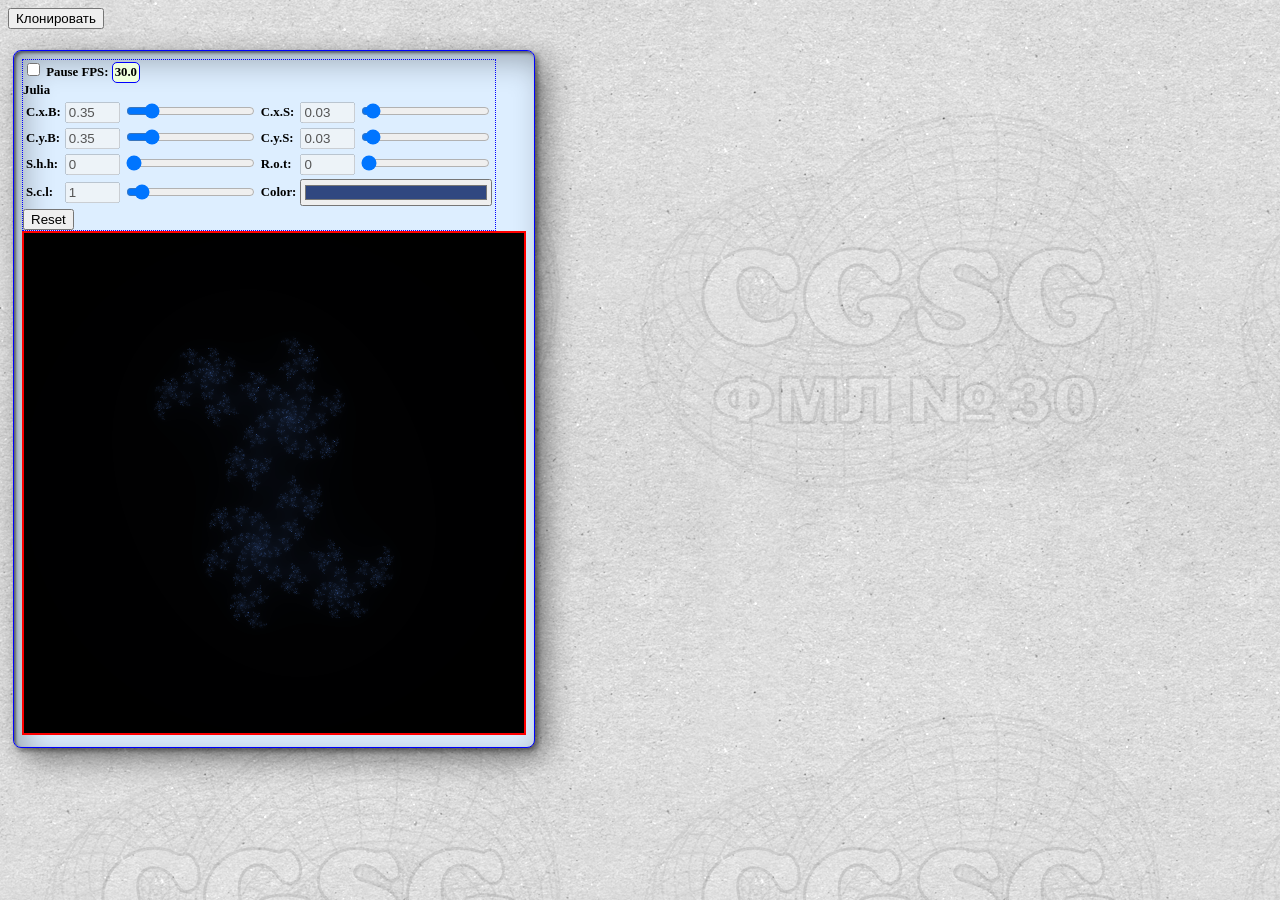
==== 01-fractal/index.html @ ddd7cbe3 "Add close button." ====
<!DOCTYPE html>
<html lang="ru" class="notranslate" translate="no">
  <head>
    <meta name="google" content="notranslate">    
    <meta charset="utf-8" />
    <link rel="shortcut icon" href="/images/favcgsg.png" type="image/png" />
    <title>CGSG:VG4 CGSG'SummerPractice2024. G.Julia Drawing</title>
    <style>
      .fpsd, .fps, .pause {
        display: inline-block;
      }
      .fps {
        border: 1px solid blue;
        border-radius: 5px;
        padding: 2px;
        background-color: #EEFFDD;
      }
      .box {
        display: inline-block;
        border: 1px dotted blue;
      }
      .group {
        display: inline-block;
        background-color: #EEFFDD;

        border-radius: 5px;
        padding: 8px; /* комментарии */
        background-color: #DEF;
        margin: 5px;
        border-radius: 8px; font-size: 0.8em;
        font-weight: bold;
        border: 1px blue solid;
        /*
        min-width: 47px;
        min-height: 30px;
        background-image: url(https://www.gravatar.com/avatar/FEDA?size=47&default=retro);
        background-repeat: no-repeat;
        background-opacity: 0.30;
        background-position: top right;
        */
        box-shadow: inset 10px 10px 30px rgba(0, 0, 0, 0.3),
              inset 2px 2px 3px rgba(0,0,0,.5),
              3px 3px 5px rgba(0, 0, 0, 0.4),
              10px 10px 30px rgba(0, 0, 0, 0.5);

      }
      .number {
        width: 47px;
      }
      body {
        background-image: url(/images/cgsg_cardboard.png);
      }
    </style>
    <script src = "/libs/hammer/hammer.min.js"></script>
  </head>
  <body>

    <!--<p>Back color: <input id="backColor" type="color" value="#FFEEAA" /></p>
    <p>--><button id="clone">Клонировать</button></p>
    <div class="group">
      <div class="ctrl box" style="font-size: 1em">
        <div class='fpsd'><input class='pause' type="checkbox" value="" /> Pause</div>
        <div class='fpsd'>FPS: <div class="fps">30.0</div></div>
        <br />Julia
        <table>
          <tr>
            <!-- <td>C.x.B:</td><td><span name="CxB" class="CxB number">0.35</span></td><td><input name="sl_CxB" class="sl_CxB slider" type="range" min="8" max="180" value="35" /></td> -->
            <td>C.x.B:</td><td><input name="CxB" class="CxB number" value="0.35" disabled /></td><td><input name="sl_CxB" class="sl_CxB slider" type="range" min="8" max="180" value="35" /></td>
            <td>C.x.S:</td><td><input name="CxS" class="CxS number" value="0.00" disabled /></td><td><input name="sl_CxS" class="sl_CxS slider" type="range" min="0" max="100" value="0" /></td>
          </tr>
          <tr>
            <td>C.y.B:</td><td><input name="CyB" class="CyB number" value="0.35" disabled /></td><td><input name="sl_CyB" class="sl_CyB slider" type="range" min="8" max="180" value="35" /></td>
            <td>C.y.S:</td><td><input name="CyS" class="CyS number" value="0.00" disabled /></td><td><input name="sl_CyS" class="sl_CyS slider" type="range" min="0" max="100" value="0" /></td>
          </tr>
          <tr>
            <td>S.h.h:</td><td><input name="Sh" class="Sh number" value="0.00" disabled /></td><td><input name="sl_Sh" class="sl_Sh slider" type="range" min="0" max="500" value="0" /></td>
            <td>R.o.t:</td><td><input name="Rot" class="Rot number" value="0.00" disabled /></td><td><input name="sl_Rot" class="sl_Rot slider" type="range" min="0" max="18000" value="0" /></td>
          </tr>
          <tr>
            <td>S.c.l:</td><td><input name="Scl" class="Scl number" value="1.00" disabled /></td><td><input name="sl_Scl" class="sl_Scl slider" type="range" min="47" max="800" value="100" /></td>
            <td>Color:</td><td colspan="2"><input style="width: 100%;" name="sl_Col" type="color" value="#304780" /></td>
          </tr>
        </table>
        <input class='reset' type="button" checked value="Reset" />
      </div>
      <br />
      <canvas id="myCan" width="500px" height="500px" style="border: 2px solid red"></canvas>
    </div>
    <script type="module" src="./main.min.js" ></script>
  </body>
</html>
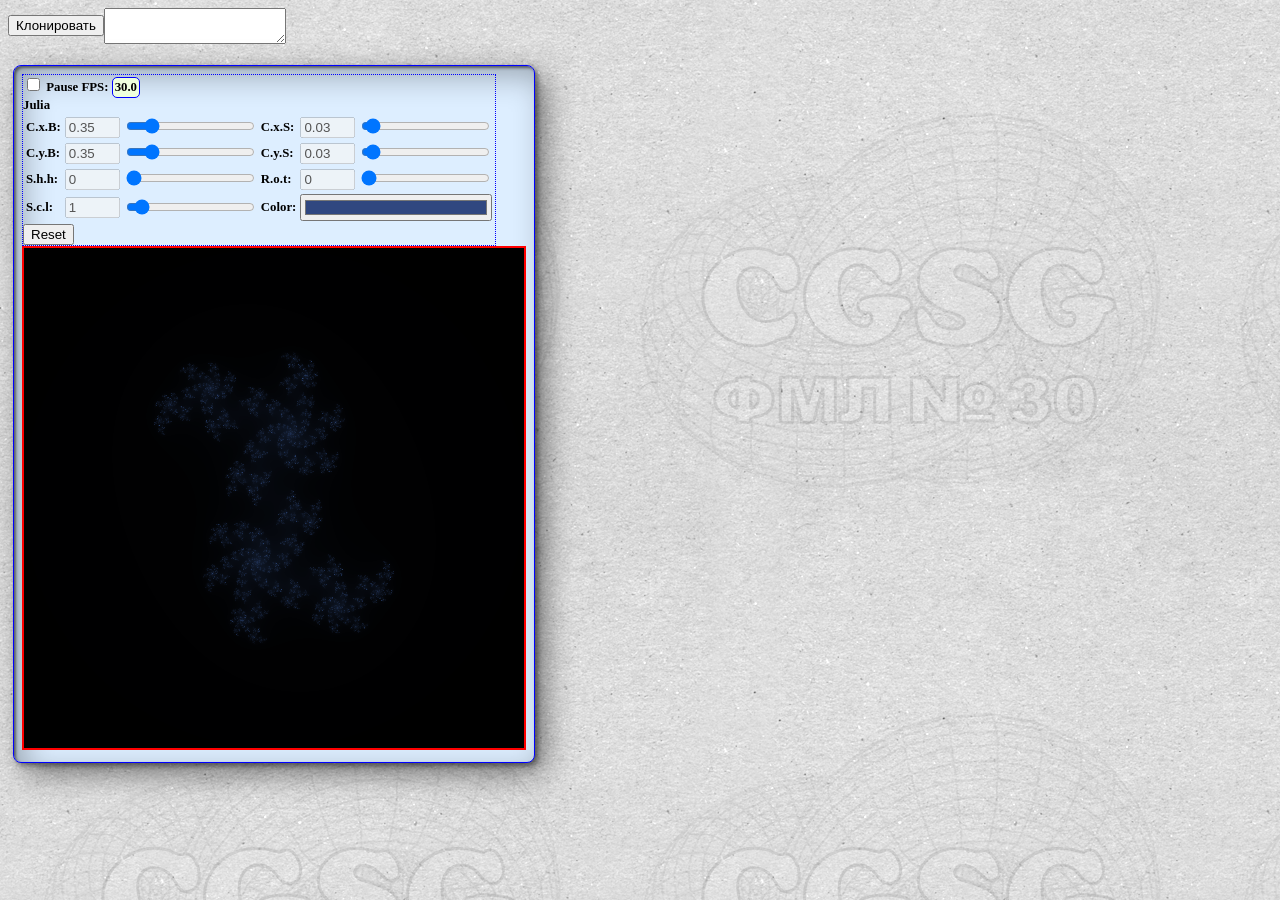
==== commit a5c2be58: "Add smooth removing." ====
--- a/01-fractal/index.html
+++ b/01-fractal/index.html
@@ -19,9 +19,18 @@
         display: inline-block;
         border: 1px dotted blue;
       }
+      .animate {
+        width: 0px;
+        height: 0px;
+        transition: 2s;
+        -moz-transition: 2s;
+        -webkit-transition: 2s;
+        -o-transition: 2s;
+      }
       .group {
+        vertical-align: top;
         display: inline-block;
-        background-color: #EEFFDD;
+        /*background-color: #EEFFDD;*/
 
         border-radius: 5px;
         padding: 8px; /* комментарии */
@@ -56,7 +65,7 @@
   <body>
 
     <!--<p>Back color: <input id="backColor" type="color" value="#FFEEAA" /></p>
-    <p>--><button id="clone">Клонировать</button></p>
+    <p>--><button id="clone">Клонировать</button><textarea id="log" style="vertical-align: middle;"></textarea></p>
     <div class="group">
       <div class="ctrl box" style="font-size: 1em">
         <div class='fpsd'><input class='pause' type="checkbox" value="" /> Pause</div>
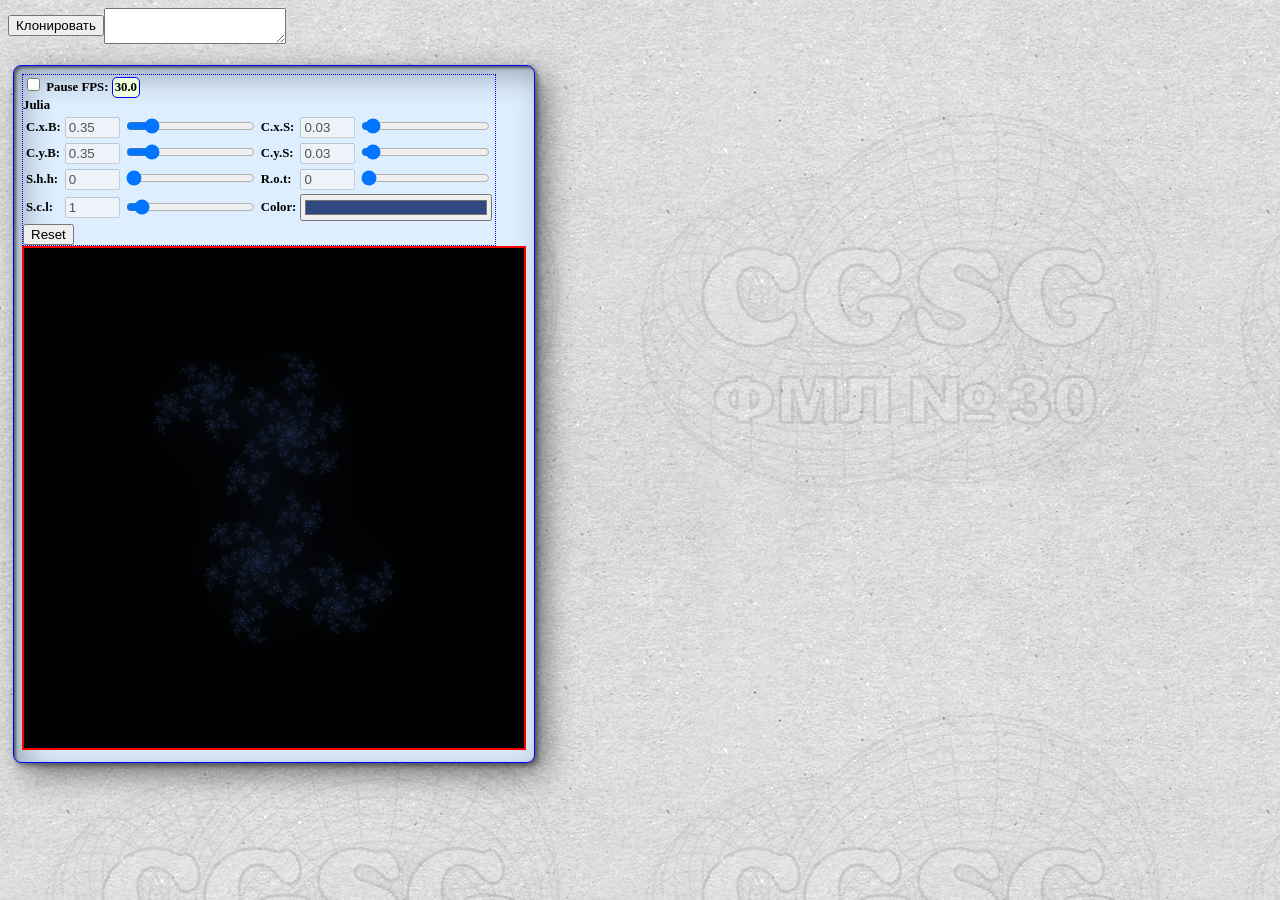
==== commit 3c9b2aba: "Correct pinch handle function to arrow one." ====
--- a/01-fractal/index.html
+++ b/01-fractal/index.html
@@ -95,6 +95,6 @@
       <br />
       <canvas id="myCan" width="500px" height="500px" style="border: 2px solid red"></canvas>
     </div>
-    <script type="module" src="./main.min.js" ></script>
+    <script type="module" src="./main.min.js?123" ></script>
   </body>
 </html>
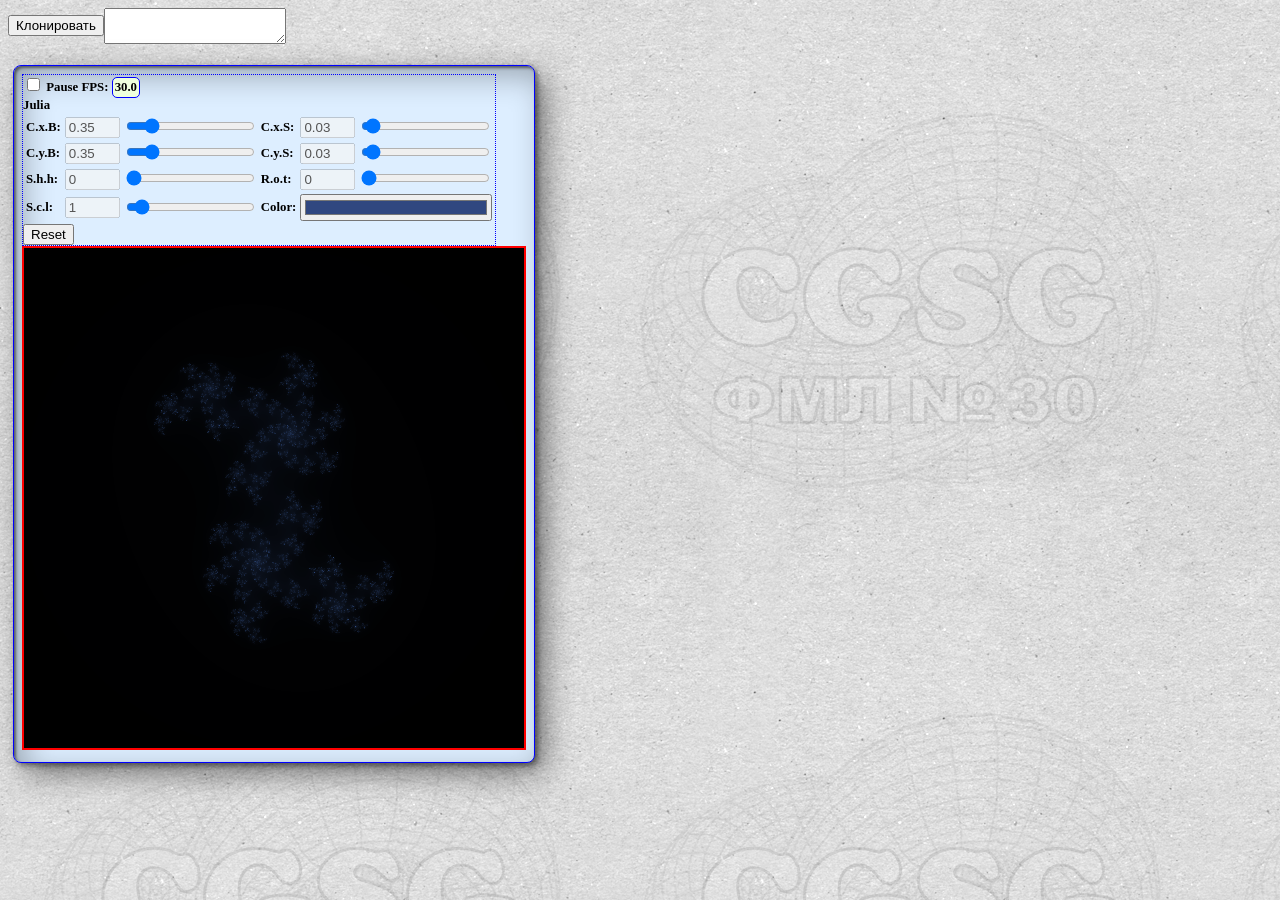
==== commit 68c74121: "Correct pinch zoom factor." ====
--- a/01-fractal/index.html
+++ b/01-fractal/index.html
@@ -95,6 +95,6 @@
       <br />
       <canvas id="myCan" width="500px" height="500px" style="border: 2px solid red"></canvas>
     </div>
-    <script type="module" src="./main.min.js?123" ></script>
+    <script type="module" src="./main.min.js?12345" ></script>
   </body>
 </html>
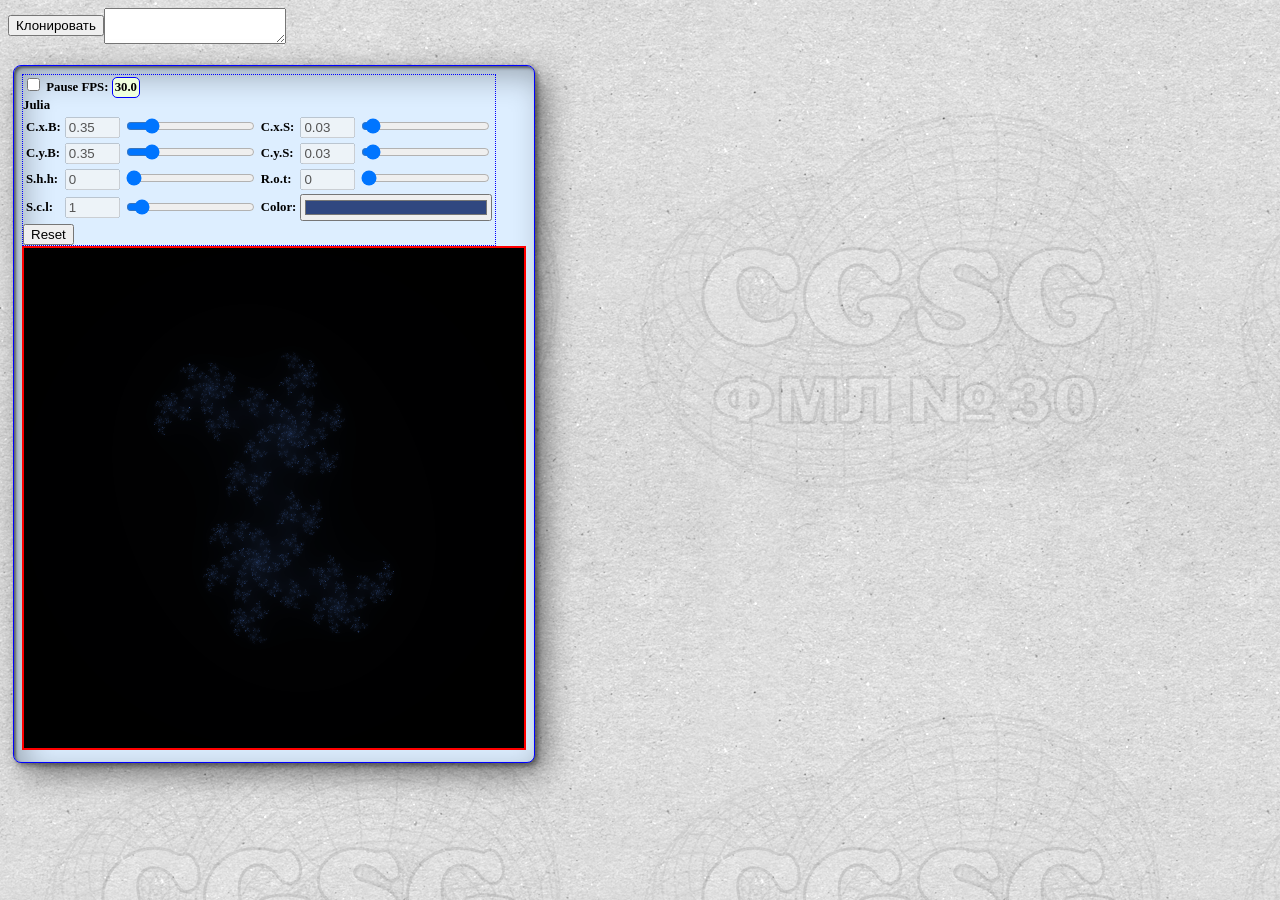
==== commit 3f2c93a7: "Correct pinch zoom factor." ====
--- a/01-fractal/index.html
+++ b/01-fractal/index.html
@@ -95,6 +95,6 @@
       <br />
       <canvas id="myCan" width="500px" height="500px" style="border: 2px solid red"></canvas>
     </div>
-    <script type="module" src="./main.min.js?12345" ></script>
+    <script type="module" src="./main.min.js?12345678" ></script>
   </body>
 </html>
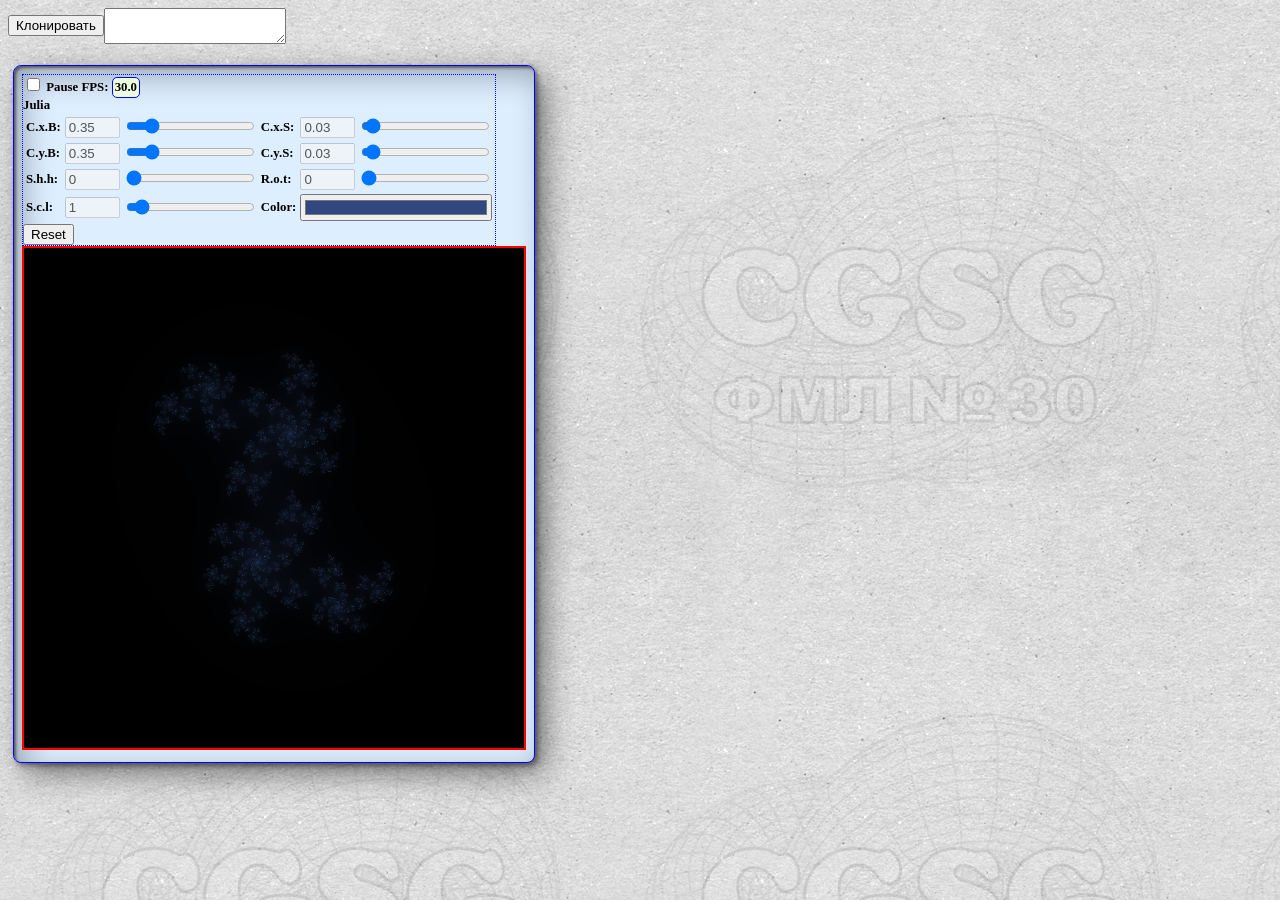
==== commit fa4cbdb8: "Change script include type & remove animate class." ====
--- a/01-fractal/index.html
+++ b/01-fractal/index.html
@@ -61,6 +61,7 @@
       }
     </style>
     <script src = "/libs/hammer/hammer.min.js"></script>
+    <script src="./main.min.js?12"></script>
   </head>
   <body>
 
@@ -95,6 +96,5 @@
       <br />
       <canvas id="myCan" width="500px" height="500px" style="border: 2px solid red"></canvas>
     </div>
-    <script type="module" src="./main.min.js?12345678" ></script>
   </body>
 </html>
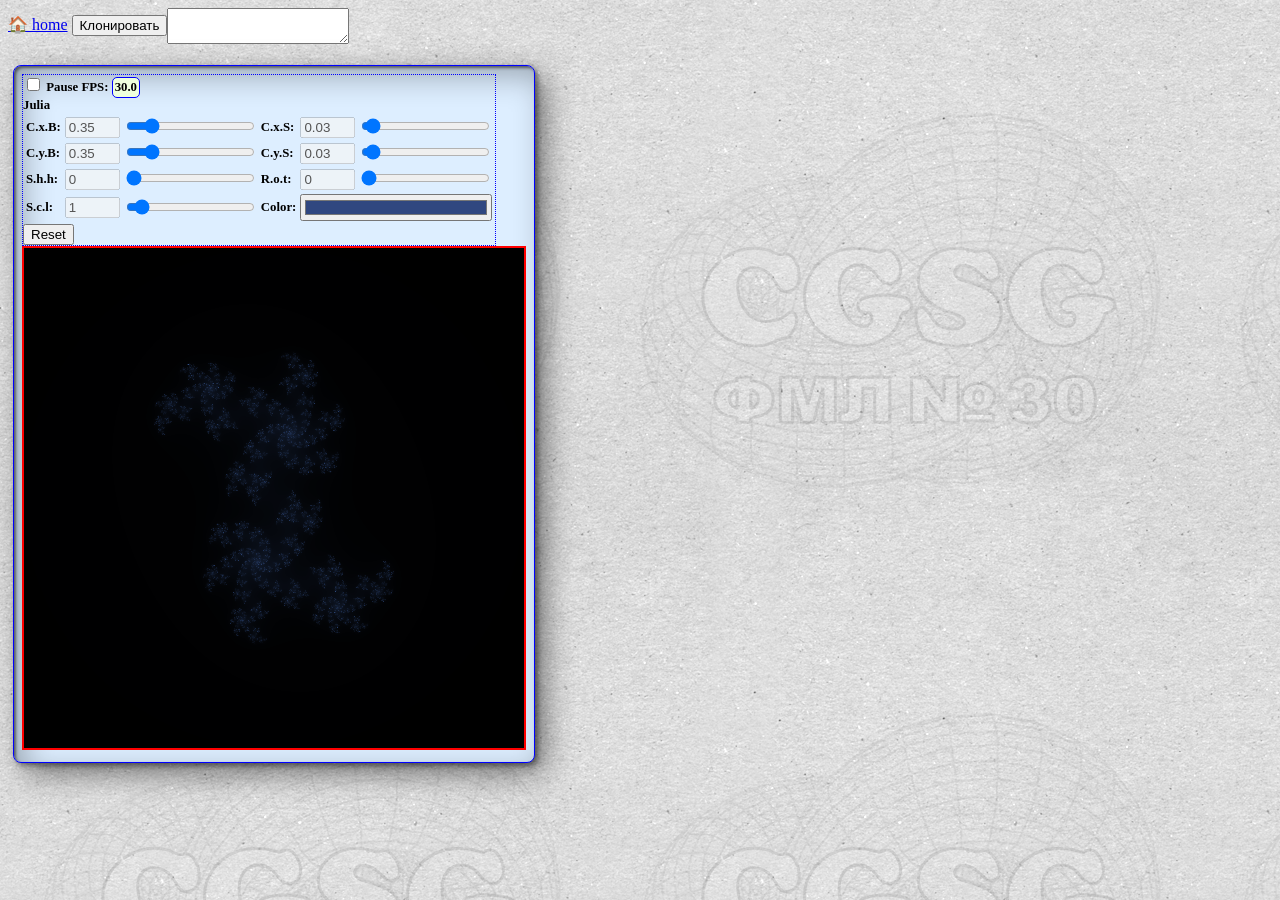
==== commit 33ea04ac: "Add Platon bodies full simplified rendering." ====
--- a/01-fractal/index.html
+++ b/01-fractal/index.html
@@ -61,12 +61,11 @@
       }
     </style>
     <script src = "/libs/hammer/hammer.min.js"></script>
-    <script src="./main.min.js?12"></script>
+    <script src="./main.min.js?2"></script>
   </head>
   <body>
-
-    <!--<p>Back color: <input id="backColor" type="color" value="#FFEEAA" /></p>
-    <p>--><button id="clone">Клонировать</button><textarea id="log" style="vertical-align: middle;"></textarea></p>
+    <a href="/">&#127968;&nbsp;home</a>
+    <button id="clone">Клонировать</button><textarea id="log" style="vertical-align: middle;"></textarea></p>
     <div class="group">
       <div class="ctrl box" style="font-size: 1em">
         <div class='fpsd'><input class='pause' type="checkbox" value="" /> Pause</div>
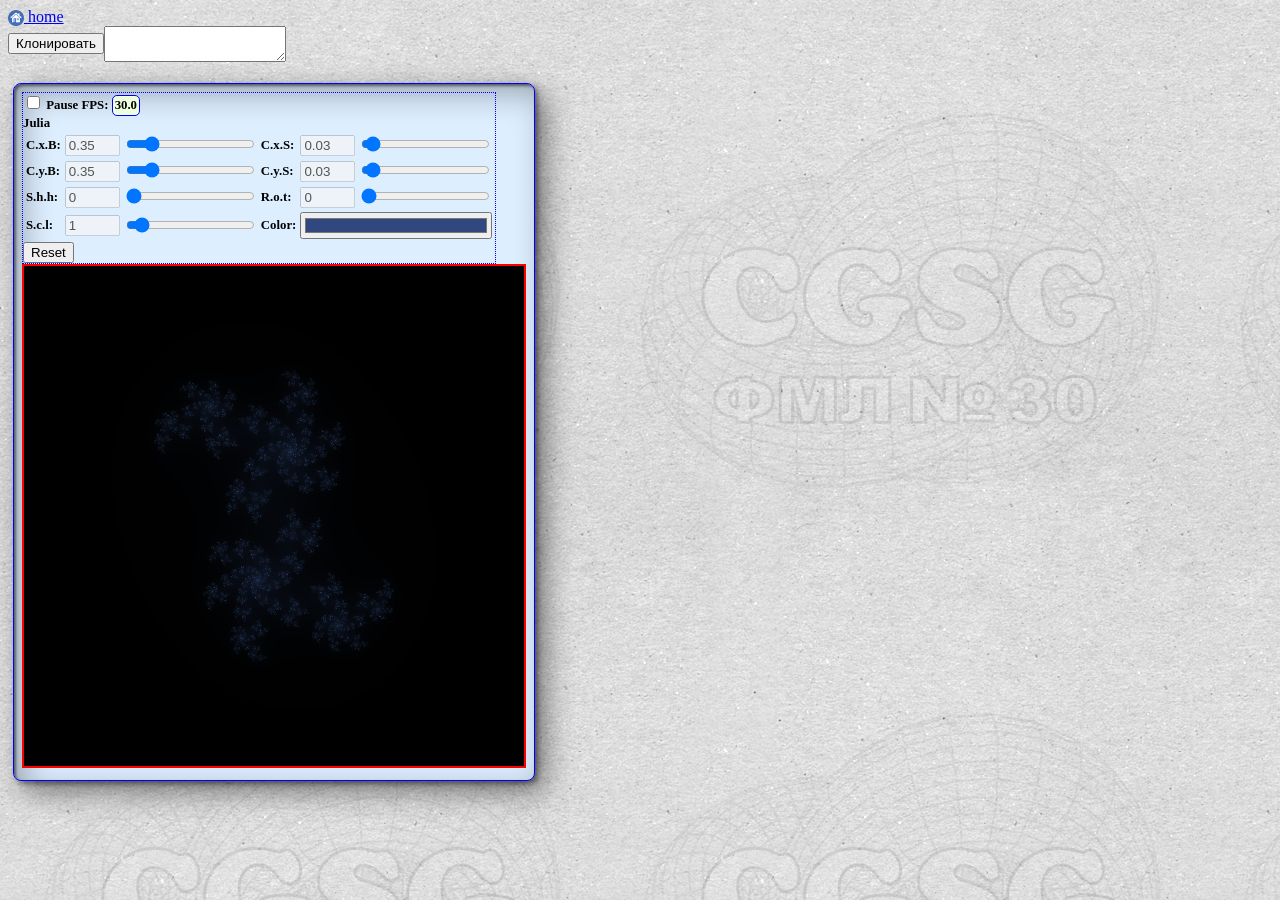
==== commit e98e6a73: "Change home image." ====
--- a/01-fractal/index.html
+++ b/01-fractal/index.html
@@ -64,7 +64,8 @@
     <script src="./main.min.js?2"></script>
   </head>
   <body>
-    <a href="/">&#127968;&nbsp;home</a>
+    <!-- <a href="/">&#127968;&nbsp;home</a> -->
+    <a href="/"><img src="/images/home.png" border="0" style="height: 1em; vertical-align: middle;" />&nbsp;home</a><br />
     <button id="clone">Клонировать</button><textarea id="log" style="vertical-align: middle;"></textarea></p>
     <div class="group">
       <div class="ctrl box" style="font-size: 1em">
